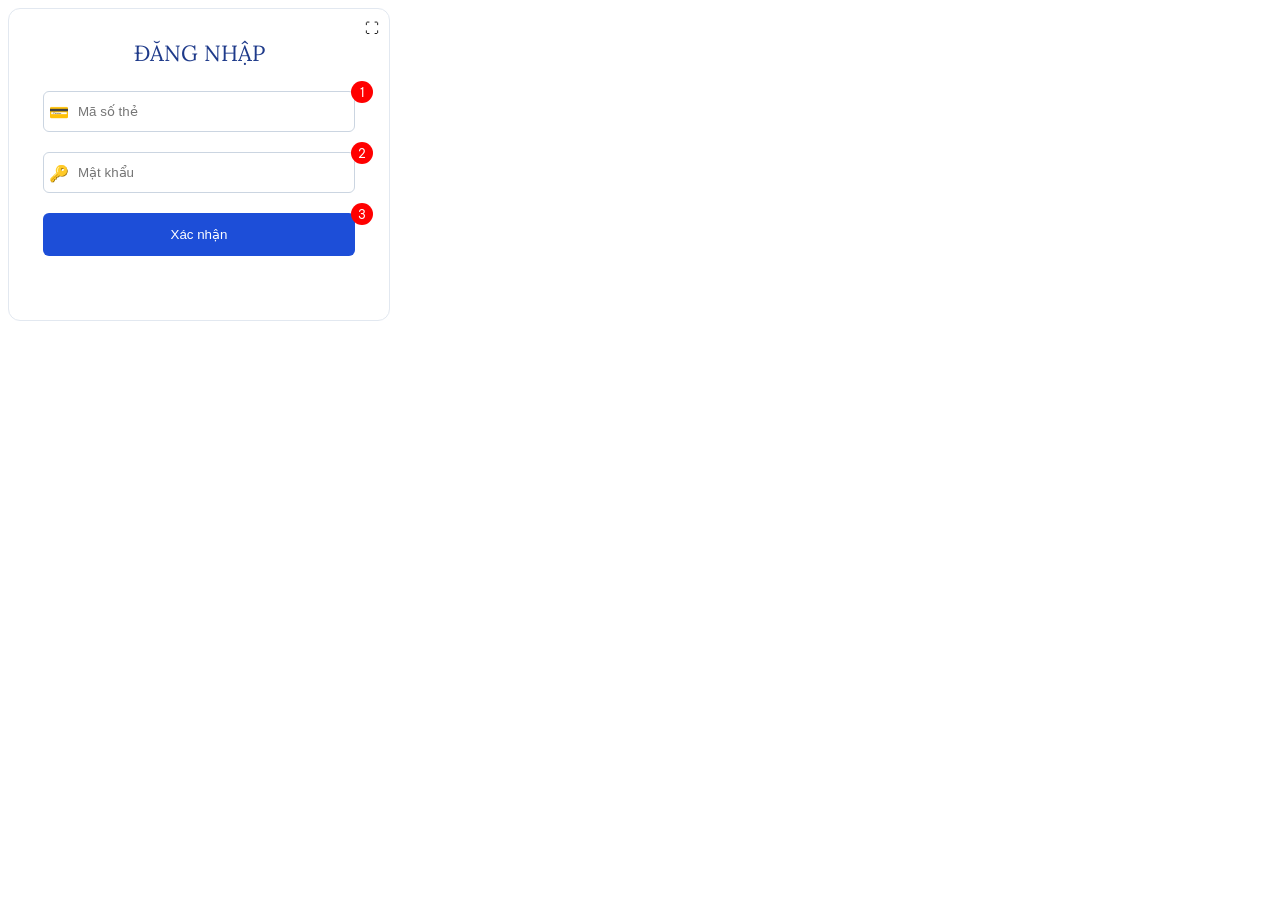
==== hd_login.html @ 29466046 "Add files via upload" ====
<!DOCTYPE html>
<html lang="vi">
<head>
<meta charset="UTF-8">

<link href="https://fonts.googleapis.com/css2?family=Be+Vietnam+Pro:wght@400;500;600&family=Lora:wght@600;700&display=swap" rel="stylesheet">

<style>
body {
  font-family: 'Be Vietnam Pro', sans-serif;
}

/* ===== OVERLAY ===== */
.overlay {
  position: fixed;
  inset: 0;
  background: rgba(0,0,0,0.6);
  display: none;
  z-index: 9998;
}

.overlay.show {
  display: block;
}

/* ===== PANEL ===== */
.login-box {
  position: relative;
  background: #fff;
  padding: 30px;
  border-radius: 12px;
  width: 320px;
  border: 1px solid #e2e8f0;
  transition: transform 0.3s ease;
  z-index: 9999;
}

/* ===== SCALE MODE ===== */
.login-box.zoom {
  position: fixed;
  top: 50%;
  left: 50%;
  transform: translate(-50%, -50%) scale(1.6);
}

/* ===== ZOOM BUTTON ===== */
.zoom-btn {
  position: absolute;
  top: 10px;
  right: 10px;
  cursor: pointer;
  font-size: 14px;
  z-index: 2;
}

/* ===== TITLE ===== */
.title {
  font-family: 'Lora', serif;
  font-size: 22px;
  color: #1e3a8a;
  margin-bottom: 20px;
  text-align: center;
}

/* ===== INPUT ===== */
.input-group {
  position: relative;
  margin-bottom: 12px;
  padding: 4px;
  border-radius: 6px;
}

.input-group.active {
  outline: 2px solid red;
}

/* icon */
.icon {
  position: absolute;
  left: 10px;
  top: 50%;
  transform: translateY(-50%);
}

/* input */
.input-group input {
  width: 100%;
  padding: 12px 12px 12px 34px;
  border: 1px solid #cbd5e1;
  border-radius: 6px;
  box-sizing: border-box;
}

/* button */
.button {
  width: 100%;
  padding: 14px;
  background: #1d4ed8;
  color: #fff;
  border: none;
  border-radius: 6px;
}

/* ===== STEP ===== */
.step {
  position: absolute;
  right: -14px;
  top: -6px;
  width: 22px;
  height: 22px;
  background: red;
  color: #fff;
  border-radius: 50%;
  font-size: 12px;
  display: flex;
  align-items: center;
  justify-content: center;
  cursor: pointer;
}

/* ===== DESC ===== */
.desc {
  margin-top: 10px;
  font-size: 13px;
  color: red;
  min-height: 18px;
}
</style>
</head>

<body>

<div class="overlay" id="overlay" onclick="UI.fullscreen.exit('#panel')"></div>

<div class="login-box" id="panel">

  <div class="zoom-btn" onclick="UI.fullscreen.toggle('#panel')">⛶</div>

  <div class="title">ĐĂNG NHẬP</div>

  <div class="input-group" data-step="1">
    <div class="step">1</div>
    <span class="icon">💳</span>
    <input placeholder="Mã số thẻ">
  </div>

  <div class="input-group" data-step="2">
    <div class="step">2</div>
    <span class="icon">🔑</span>
    <input type="password" placeholder="Mật khẩu">
  </div>

  <div class="input-group" data-step="3">
    <div class="step">3</div>
    <button class="button">Xác nhận</button>
  </div>

  <div class="desc" id="desc"></div>

</div>

<script>
const UI = {

  /* =========================
     FULLSCREEN MODULE (SCALE DYNAMIC)
  ========================= */
  fullscreen: {

    toggle(selector){
      const el = document.querySelector(selector);
      const overlay = document.getElementById("overlay");

      if(el.classList.contains("zoom")){
        this.exit(selector);
        return;
      }

      // ===== TÍNH SCALE THEO VIEWPORT =====
      const rect = el.getBoundingClientRect();

      const scaleX = window.innerWidth / rect.width;
      const scaleY = window.innerHeight / rect.height;

      const scale = Math.min(scaleX, scaleY) * 0.95; 
      // 0.95 = chừa viền đẹp

      el.style.setProperty("--scale", scale);

      el.classList.add("zoom");
      overlay.classList.add("show");
    },

    exit(selector){
      const el = document.querySelector(selector);
      const overlay = document.getElementById("overlay");

      el.classList.remove("zoom");
      el.style.removeProperty("--scale");
      overlay.classList.remove("show");
    }
  },

  /* =========================
     GUIDE MODULE (REUSABLE)
  ========================= */
  guide: {

    data: {
      1: "Bước 1: Nhập mã số thẻ",
      2: "Bước 2: Nhập mật khẩu",
      3: "Bước 3: Nhấn đăng nhập"
    },

    init(container){

      const root = document.querySelector(container);

      if(!root) return;

      root.querySelectorAll("[data-step]").forEach(el => {

        const step = el.getAttribute("data-step");

        const btn = el.querySelector(".step");

        if(btn){
          btn.onclick = (e) => {
            e.stopPropagation();
            this.show(container, step);
          };
        }

      });

    },

    show(container, step){

      const root = document.querySelector(container);
      if(!root) return;

      // remove old highlight
      root.querySelectorAll(".input-group")
        .forEach(el => el.classList.remove("active"));

      // add highlight
      const target = root.querySelector(`[data-step="${step}"]`);
      if(target){
        target.classList.add("active");
      }

      // update description
      const desc = root.querySelector("#desc");
      if(desc){
        desc.innerText = this.data[step] || "";
      }
    }
  }
};

/* =========================
   INIT
========================= */
document.addEventListener("DOMContentLoaded", () => {
  UI.guide.init("#panel");
});
</script>

</body>
</html>
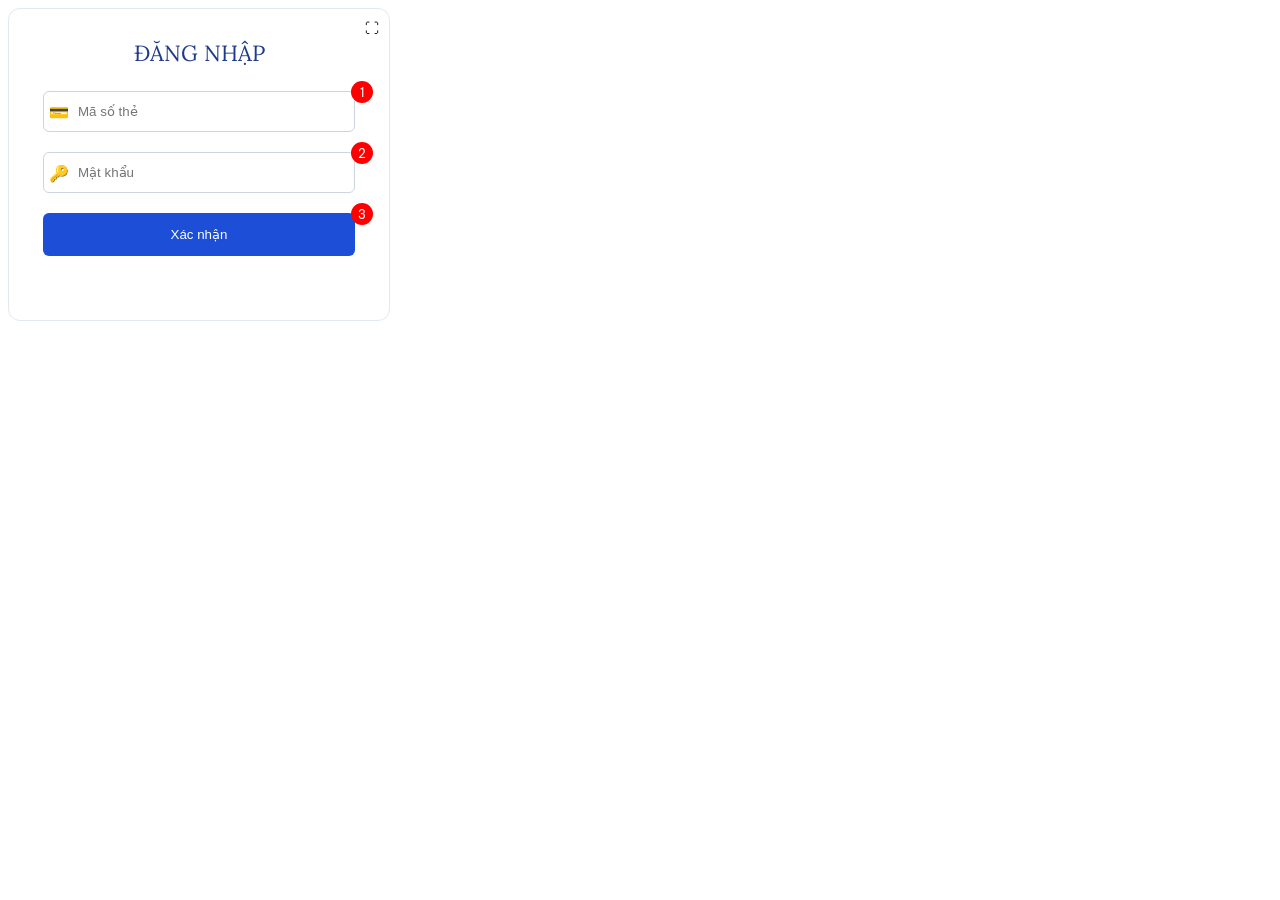
==== commit 3f77825a: "Update hd_login.html" ====
--- a/hd_login.html
+++ b/hd_login.html
@@ -168,28 +168,33 @@
   fullscreen: {
 
     toggle(selector){
-      const el = document.querySelector(selector);
-      const overlay = document.getElementById("overlay");
-
-      if(el.classList.contains("zoom")){
-        this.exit(selector);
-        return;
-      }
-
-      // ===== TÍNH SCALE THEO VIEWPORT =====
-      const rect = el.getBoundingClientRect();
-
-      const scaleX = window.innerWidth / rect.width;
-      const scaleY = window.innerHeight / rect.height;
-
-      const scale = Math.min(scaleX, scaleY) * 0.95; 
-      // 0.95 = chừa viền đẹp
-
-      el.style.setProperty("--scale", scale);
-
-      el.classList.add("zoom");
-      overlay.classList.add("show");
-    },
+          const el = document.querySelector(selector);
+          const overlay = document.getElementById("overlay");
+
+          if(el.classList.contains("zoom")){
+            this.exit(selector);
+            return;
+          }
+
+          // Xử lý riêng cho Mobile: Bỏ transform scale, set cứng width
+          if (window.innerWidth <= 768) {
+            el.classList.add("zoom");
+            el.style.width = "90%";
+            el.style.maxWidth = "400px";
+            overlay.classList.add("show");
+            return;
+          }
+
+          // ===== TÍNH SCALE THEO VIEWPORT CHO PC =====
+          const rect = el.getBoundingClientRect();
+          const scaleX = window.innerWidth / rect.width;
+          const scaleY = window.innerHeight / rect.height;
+          const scale = Math.min(scaleX, scaleY) * 0.95; 
+
+          el.style.setProperty("--scale", scale);
+          el.classList.add("zoom");
+          overlay.classList.add("show");
+        },
 
     exit(selector){
       const el = document.querySelector(selector);
@@ -268,4 +273,4 @@
 </script>
 
 </body>
-</html>+</html>
